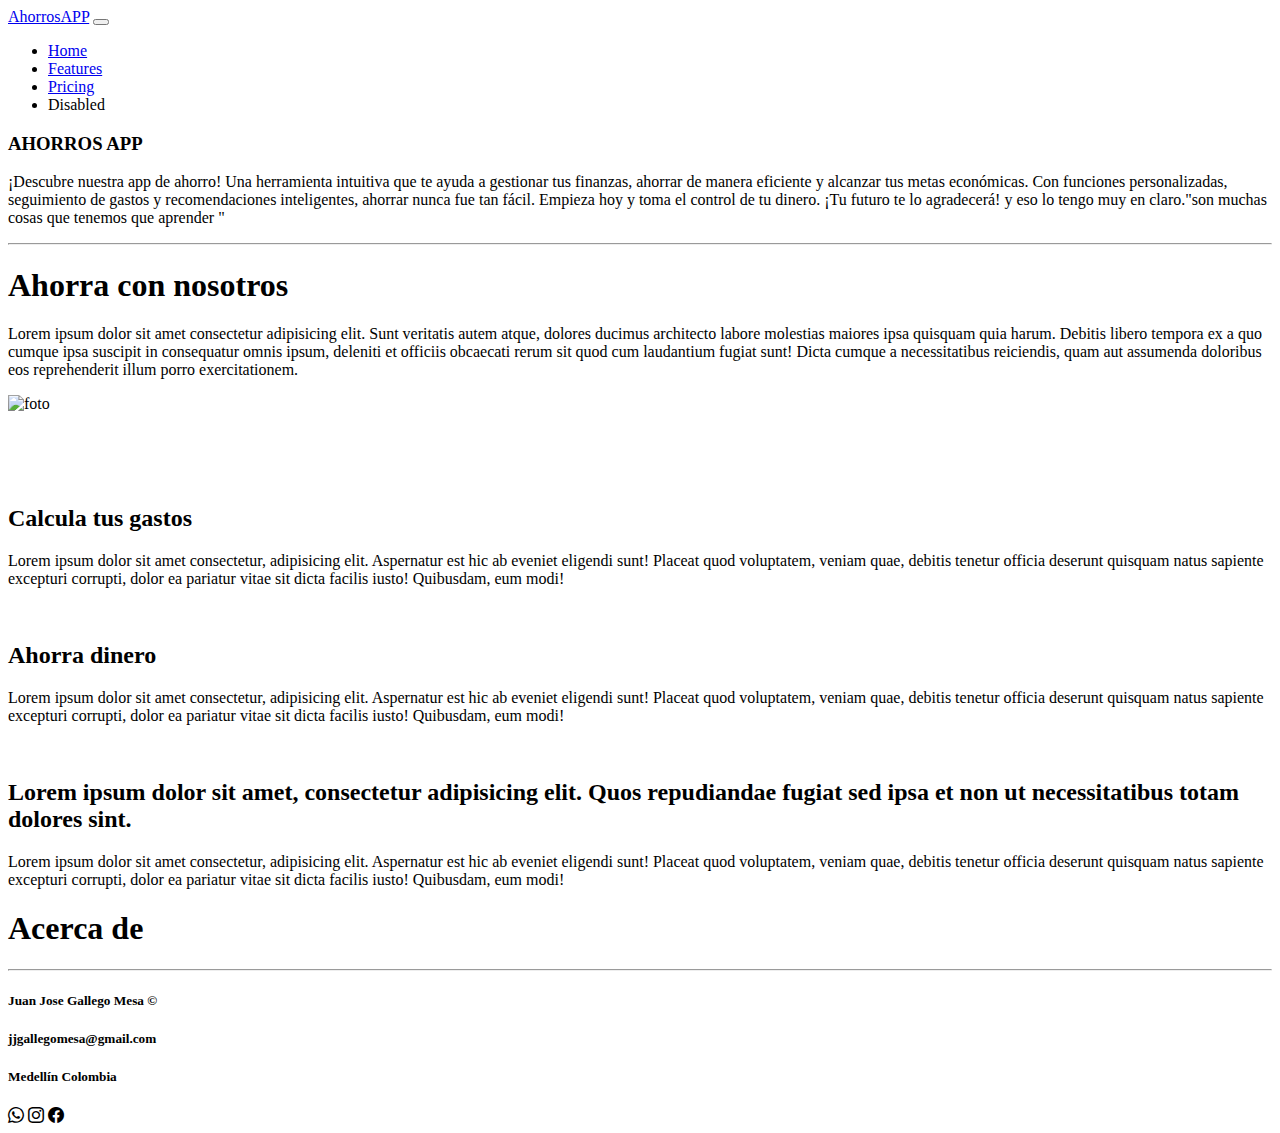
==== index.html @ 1c1db276 "actualizando datos en el index" ====
<!DOCTYPE html>
<html lang="en">
  <head>
    <meta charset="UTF-8" />
    <meta name="viewport" content="width=device-width, initial-scale=1.0" />
    <title>DOCUMENTOS</title>
    <l0ink
      href="https://cdn.jsdelivr.net/npm/bootstrap@5.3.3/dist/css/bootstrap.min.css"
      rel="stylesheet"
      integrity="sha384-QWTKZyjpPEjISv5WaRU9OFeRpok6YctnYmDr5pNlyT2bRjXh0JMhjY6hW+ALEwIH"
      crossorigin="anonymous"
    />
    <link rel="stylesheet" href="./estilos.css" />
    <link
      rel="stylesheet"
      href="https://cdn.jsdelivr.net/npm/bootstrap-icons@1.11.3/font/bootstrap-icons.min.css"
    />
  </head>
  <body>
    <header>
      <nav class="navbar navbar-expand-lg menu navbar-dark">
        <div class="container-fluid">
          <a class="navbar-brand" href="#">AhorrosAPP</a>
          <button
            class="navbar-toggler"
            type="button"
            data-bs-toggle="collapse"
            data-bs-target="#navbarNav"
            aria-controls="navbarNav"
            aria-expanded="false"
            aria-label="Toggle navigation"
          >
            <span class="navbar-toggler-icon"></span>
          </button>
          <div class="collapse navbar-collapse" id="navbarNav">
            <ul class="navbar-nav">
              <li class="nav-item">
                <a class="nav-link active" aria-current="page" href="#">Home</a>
              </li>
              <li class="nav-item">
                <a class="nav-link" href="#">Features</a>
              </li>
              <li class="nav-item">
                <a class="nav-link" href="#">Pricing</a>
              </li>
              <li class="nav-item">
                <a class="nav-link disabled" aria-disabled="true">Disabled</a>
              </li>
            </ul>
          </div>
        </div>
      </nav>
    </header>
    <main>
      <section class="fondo"></section>
      <section class="container mt-5 mb-5">
        <div class="row text-center">
          <div class="col-12">
            <h3>AHORROS APP</h3>
            <p>
              ¡Descubre nuestra app de ahorro! Una herramienta intuitiva que te
              ayuda a gestionar tus finanzas, ahorrar de manera eficiente y
              alcanzar tus metas económicas. Con funciones personalizadas,
              seguimiento de gastos y recomendaciones inteligentes, ahorrar
              nunca fue tan fácil. Empieza hoy y toma el control de tu dinero.
              ¡Tu futuro te lo agradecerá! y eso lo tengo muy en claro."son muchas cosas que tenemos que aprender "
            </p>
          </div>
        </div>
      </section>

      <hr />

      <section class="container">
        <div class="row">
          <div class="col-6">
            <h1>Ahorra con nosotros</h1>
            <p>
              Lorem ipsum dolor sit amet consectetur adipisicing elit. Sunt
              veritatis autem atque, dolores ducimus architecto labore molestias
              maiores ipsa quisquam quia harum. Debitis libero tempora ex a quo
              cumque ipsa suscipit in consequatur omnis ipsum, deleniti et
              officiis obcaecati rerum sit quod cum laudantium fugiat sunt!
              Dicta cumque a necessitatibus reiciendis, quam aut assumenda
              doloribus eos reprehenderit illum porro exercitationem.
            </p>
          </div>
          <div class="col-6">
            <img src="./img/personas.png" alt="foto" class="img-fluid" />
          </div>
        </div>
      </section>

      <br /><br /><br />
      <section class="container">
        <div class="row">
          <div class="col-4">
            <img src="./img/calculadora.png" alt="" class="img-fluid" />
            <h2>Calcula tus gastos</h2>
            <p>
              Lorem ipsum dolor sit amet consectetur, adipisicing elit.
              Aspernatur est hic ab eveniet eligendi sunt! Placeat quod
              voluptatem, veniam quae, debitis tenetur officia deserunt quisquam
              natus sapiente excepturi corrupti, dolor ea pariatur vitae sit
              dicta facilis iusto! Quibusdam, eum modi!
            </p>
          </div>
          <div class="col-4">
            <img src="./img/monedas.webp" alt="" class="img-fluid" />
            <h2>Ahorra dinero</h2>
            <p>
              Lorem ipsum dolor sit amet consectetur, adipisicing elit.
              Aspernatur est hic ab eveniet eligendi sunt! Placeat quod
              voluptatem, veniam quae, debitis tenetur officia deserunt quisquam
              natus sapiente excepturi corrupti, dolor ea pariatur vitae sit
              dicta facilis iusto! Quibusdam, eum modi!
            </p>
          </div>
          <div class="col-4">
            <img src="./img/viajes.webp" alt="" class="img-fluid" />
            <h2>
              Lorem ipsum dolor sit amet, consectetur adipisicing elit. Quos
              repudiandae fugiat sed ipsa et non ut necessitatibus totam dolores
              sint.
            </h2>
            <p>
              Lorem ipsum dolor sit amet consectetur, adipisicing elit.
              Aspernatur est hic ab eveniet eligendi sunt! Placeat quod
              voluptatem, veniam quae, debitis tenetur officia deserunt quisquam
              natus sapiente excepturi corrupti, dolor ea pariatur vitae sit
              dicta facilis iusto! Quibusdam, eum modi!
            </p>
          </div>
        </div>
      </section>
    </main>

    <footer>
      <section class="container-fluid text-white colorfooter p-5">
        <div class="row">
          <div class="col-6 text-end">
            <h1>Acerca de</h1>
            <hr />
            <h5>Juan Jose Gallego Mesa &copy;</h5>
            <h5>jjgallegomesa@gmail.com</h5>
            <h5>Medellín Colombia</h5>
          </div>
          <div class="col-6 align-self-center">
            <i class="bi bi-whatsapp fs-1 me-2 ms-2"></i>
            <i class="bi bi-instagram fs-1 me-2 ms-2"></i>
            <i class="bi bi-facebook fs-1 me-2 ms-2"></i>
          </div>
        </div>
      </section>
    </footer>

    <script
      src="https://cdn.jsdelivr.net/npm/bootstrap@5.3.3/dist/js/bootstrap.bundle.min.js"
      integrity="sha384-YvpcrYf0tY3lHB60NNkmXc5s9fDVZLESaAA55NDzOxhy9GkcIdslK1eN7N6jIeHz"
      crossorigin="anonymous"
    ></script>
  </body>
</html>
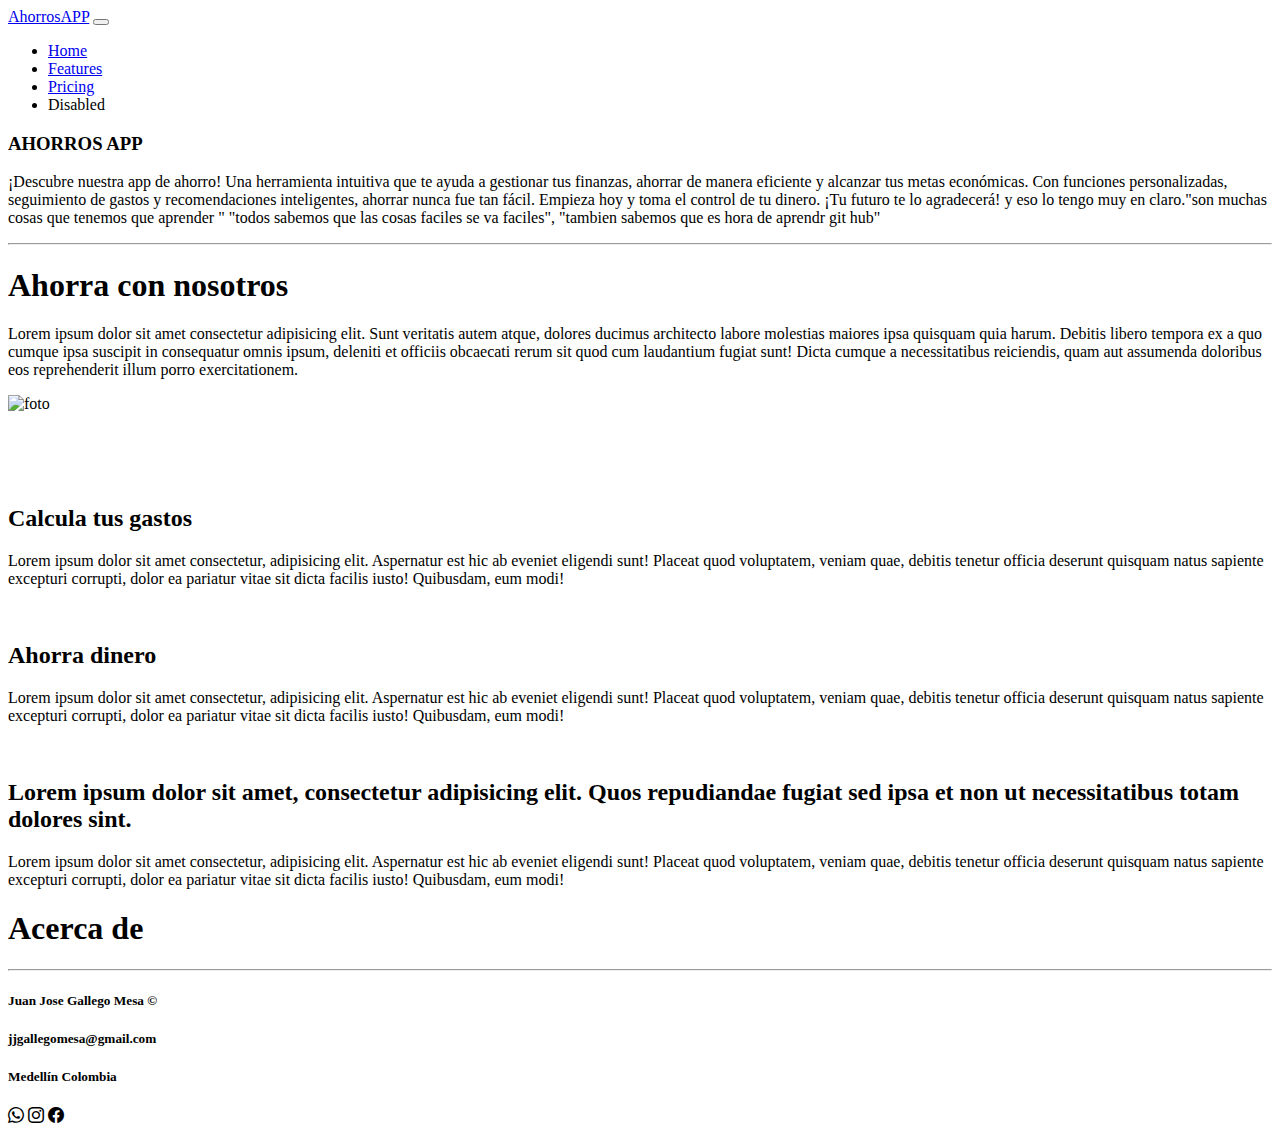
==== commit e3f8897d: "actualizacion de html" ====
--- a/index.html
+++ b/index.html
@@ -20,6 +20,8 @@
     <header>
       <nav class="navbar navbar-expand-lg menu navbar-dark">
         <div class="container-fluid">
+	
+	
           <a class="navbar-brand" href="#">AhorrosAPP</a>
           <button
             class="navbar-toggler"
@@ -64,6 +66,7 @@
               seguimiento de gastos y recomendaciones inteligentes, ahorrar
               nunca fue tan fácil. Empieza hoy y toma el control de tu dinero.
               ¡Tu futuro te lo agradecerá! y eso lo tengo muy en claro."son muchas cosas que tenemos que aprender "
+		"todos sabemos que las cosas faciles se va faciles", "tambien sabemos que es hora de aprendr git hub"
             </p>
           </div>
         </div>
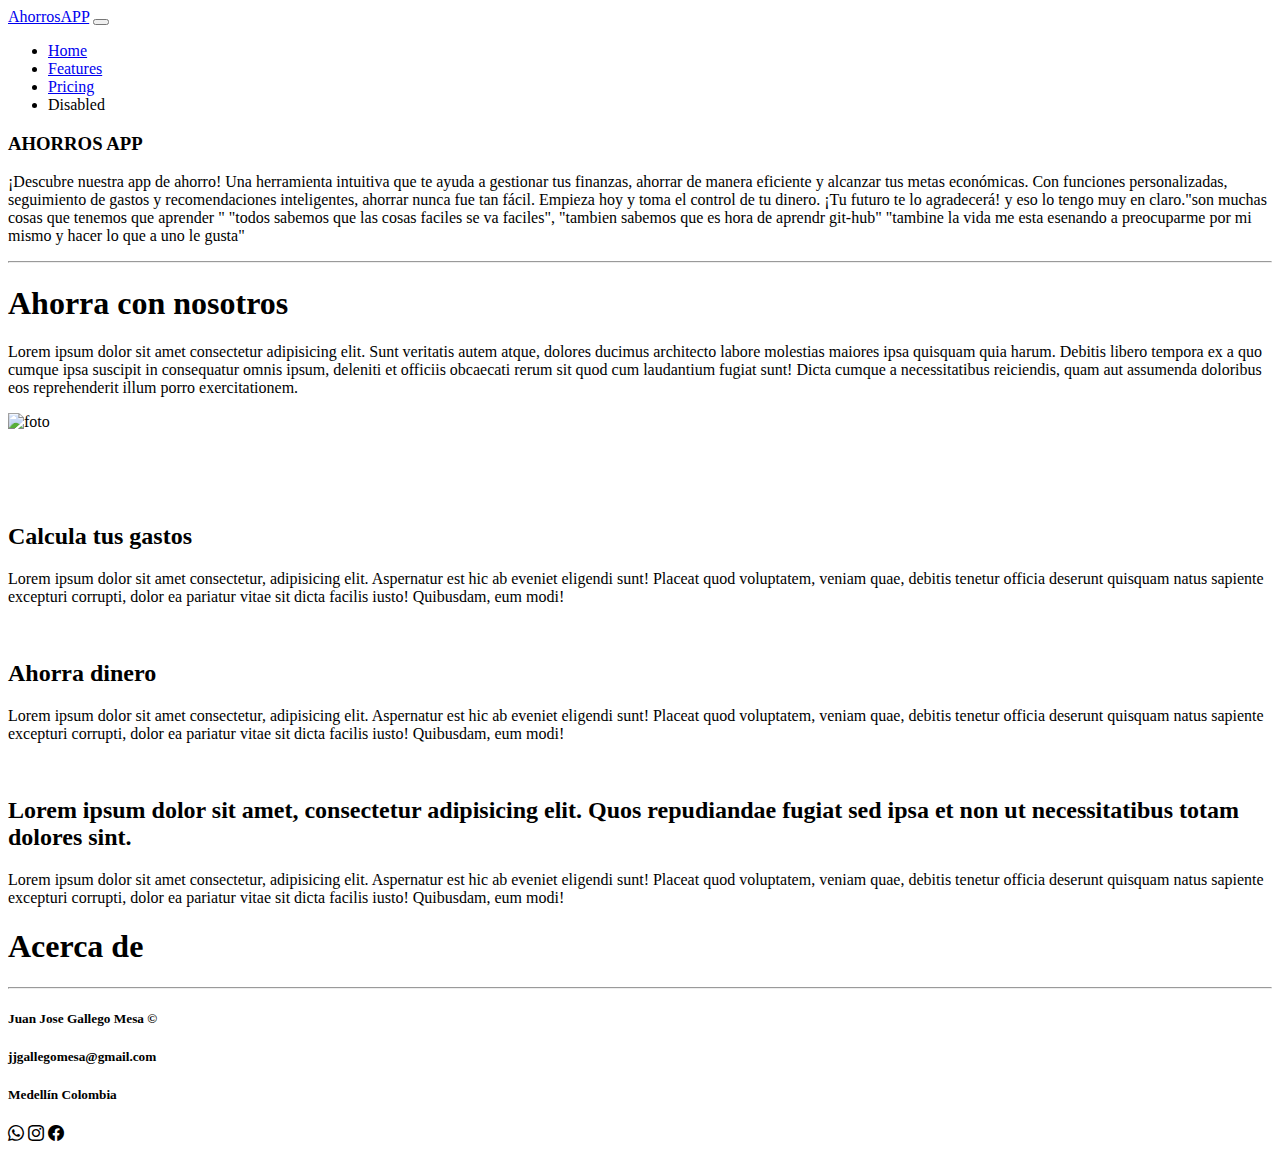
==== commit b9f229d5: "acutalizando ensenanza de la vida" ====
--- a/index.html
+++ b/index.html
@@ -66,7 +66,8 @@
               seguimiento de gastos y recomendaciones inteligentes, ahorrar
               nunca fue tan fácil. Empieza hoy y toma el control de tu dinero.
               ¡Tu futuro te lo agradecerá! y eso lo tengo muy en claro."son muchas cosas que tenemos que aprender "
-		"todos sabemos que las cosas faciles se va faciles", "tambien sabemos que es hora de aprendr git hub"
+		"todos sabemos que las cosas faciles se va faciles", "tambien sabemos que es hora de aprendr git-hub"
+		"tambine la vida me esta esenando a preocuparme por mi mismo y hacer lo que a uno le gusta"
             </p>
           </div>
         </div>
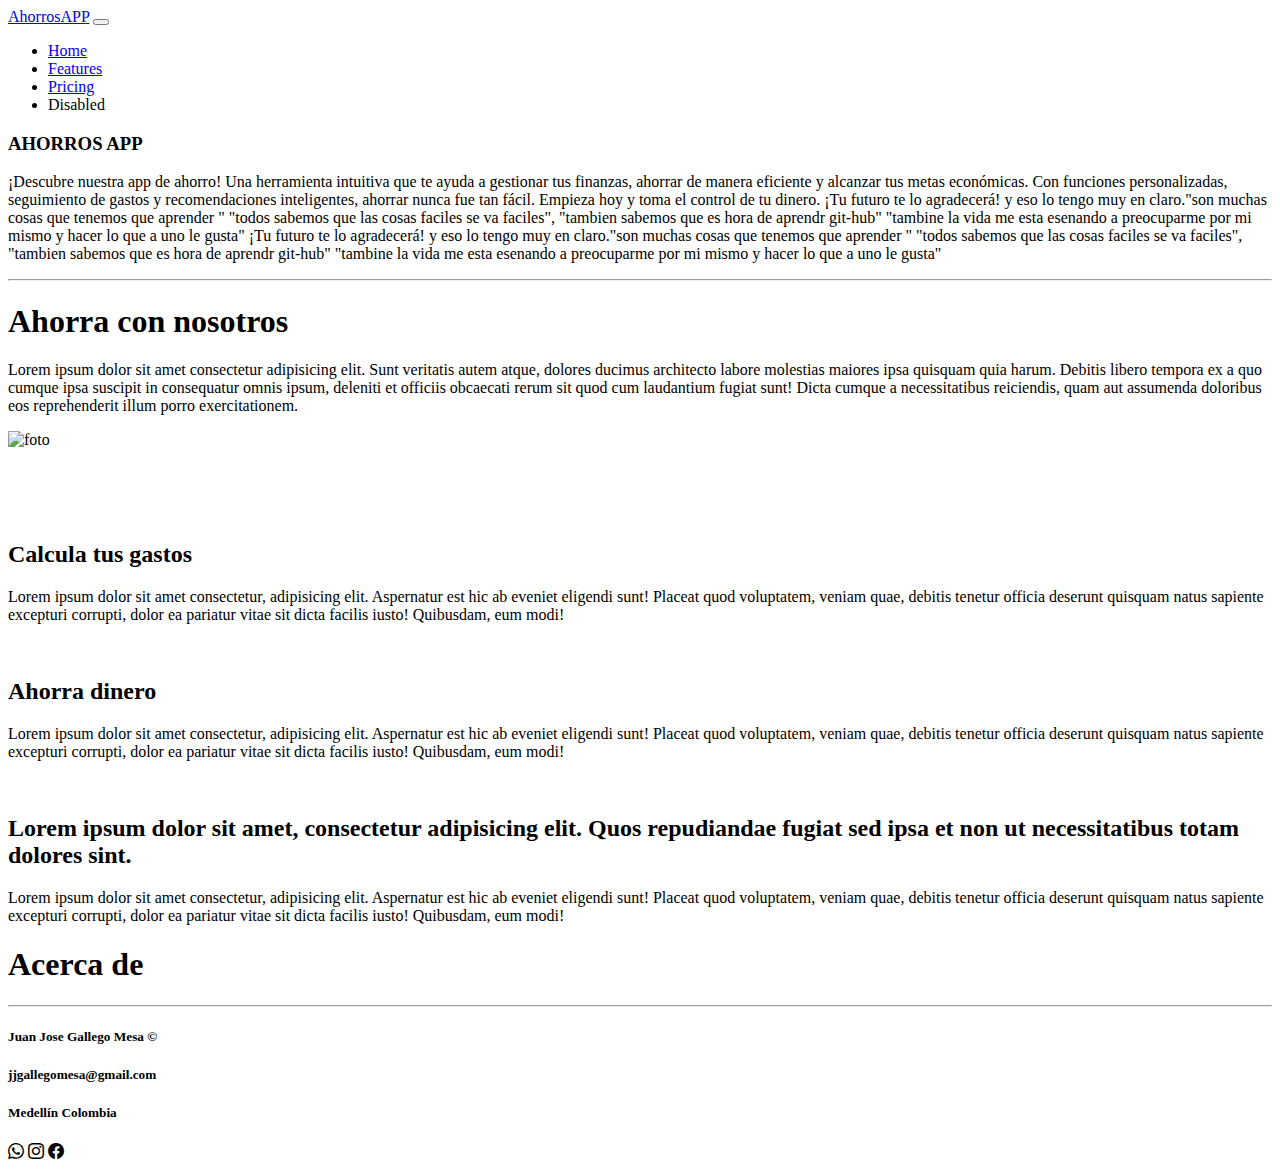
==== commit 362d35c6: "acepte los dos comentarios porque comente en los dos local y remote" ====
--- a/index.html
+++ b/index.html
@@ -20,8 +20,6 @@
     <header>
       <nav class="navbar navbar-expand-lg menu navbar-dark">
         <div class="container-fluid">
-	
-	
           <a class="navbar-brand" href="#">AhorrosAPP</a>
           <button
             class="navbar-toggler"
@@ -65,9 +63,16 @@
               alcanzar tus metas económicas. Con funciones personalizadas,
               seguimiento de gastos y recomendaciones inteligentes, ahorrar
               nunca fue tan fácil. Empieza hoy y toma el control de tu dinero.
-              ¡Tu futuro te lo agradecerá! y eso lo tengo muy en claro."son muchas cosas que tenemos que aprender "
-		"todos sabemos que las cosas faciles se va faciles", "tambien sabemos que es hora de aprendr git-hub"
-		"tambine la vida me esta esenando a preocuparme por mi mismo y hacer lo que a uno le gusta"
+              ¡Tu futuro te lo agradecerá! y eso lo tengo muy en claro."son
+              muchas cosas que tenemos que aprender " "todos sabemos que las
+              cosas faciles se va faciles", "tambien sabemos que es hora de
+              aprendr git-hub" "tambine la vida me esta esenando a preocuparme
+              por mi mismo y hacer lo que a uno le gusta" ¡Tu futuro te lo
+              agradecerá! y eso lo tengo muy en claro."son muchas cosas que
+              tenemos que aprender " "todos sabemos que las cosas faciles se va
+              faciles", "tambien sabemos que es hora de aprendr git-hub"
+              "tambine la vida me esta esenando a preocuparme por mi mismo y
+              hacer lo que a uno le gusta"
             </p>
           </div>
         </div>
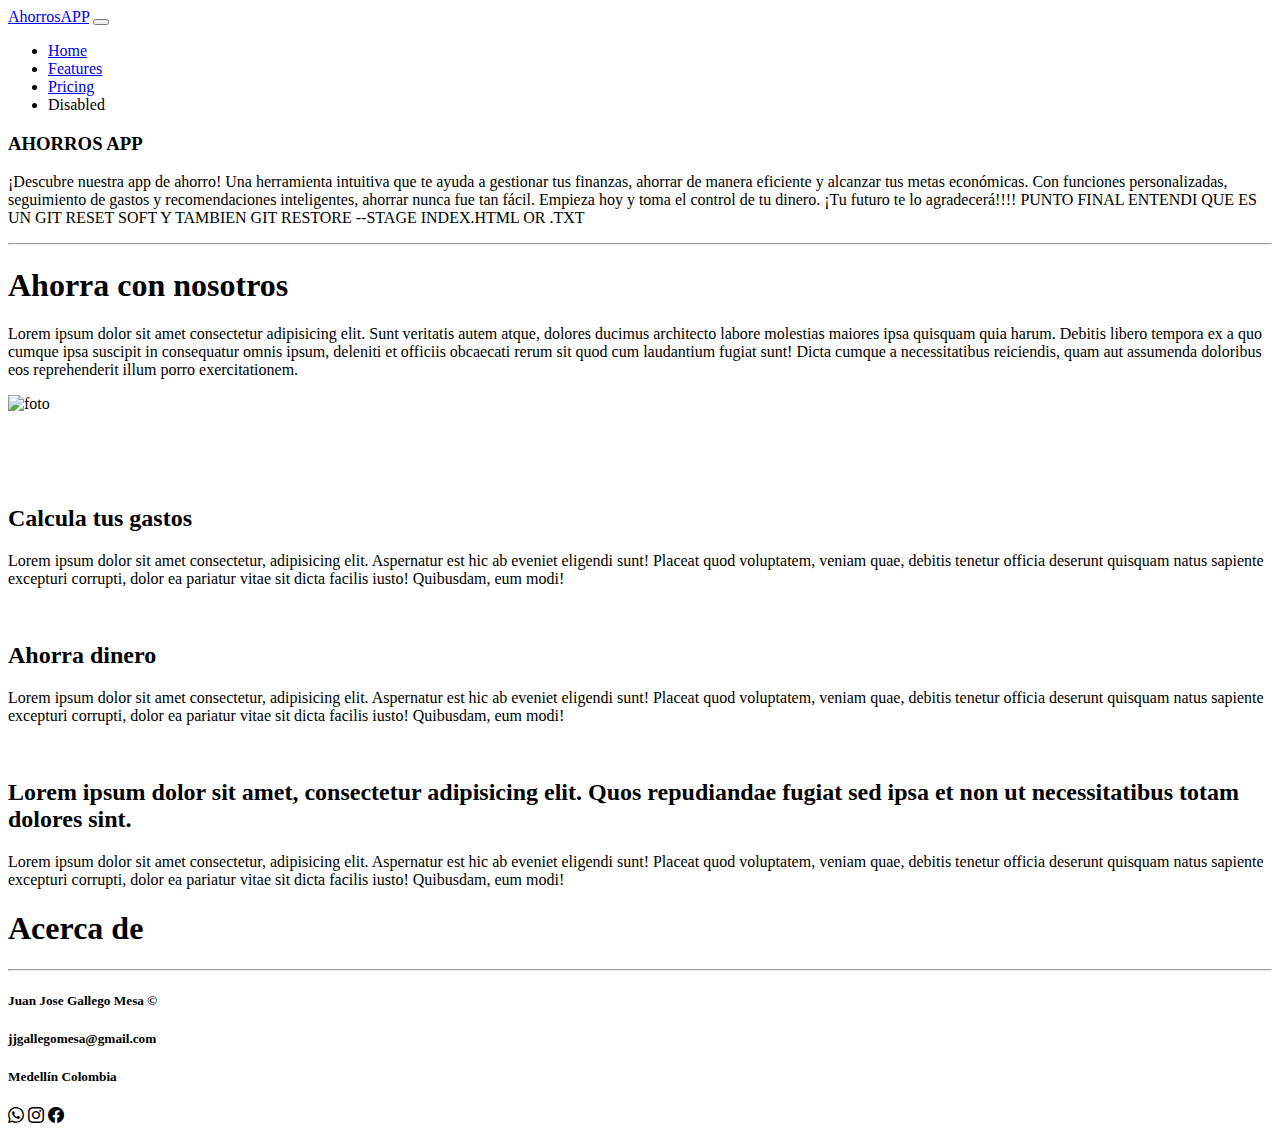
==== commit cc091c9a: "entendiendo git reset and git restore --stage whatever" ====
--- a/index.html
+++ b/index.html
@@ -63,16 +63,8 @@
               alcanzar tus metas económicas. Con funciones personalizadas,
               seguimiento de gastos y recomendaciones inteligentes, ahorrar
               nunca fue tan fácil. Empieza hoy y toma el control de tu dinero.
-              ¡Tu futuro te lo agradecerá! y eso lo tengo muy en claro."son
-              muchas cosas que tenemos que aprender " "todos sabemos que las
-              cosas faciles se va faciles", "tambien sabemos que es hora de
-              aprendr git-hub" "tambine la vida me esta esenando a preocuparme
-              por mi mismo y hacer lo que a uno le gusta" ¡Tu futuro te lo
-              agradecerá! y eso lo tengo muy en claro."son muchas cosas que
-              tenemos que aprender " "todos sabemos que las cosas faciles se va
-              faciles", "tambien sabemos que es hora de aprendr git-hub"
-              "tambine la vida me esta esenando a preocuparme por mi mismo y
-              hacer lo que a uno le gusta"
+              ¡Tu futuro te lo agradecerá!!!! PUNTO FINAL ENTENDI QUE ES UN GIT RESET SOFT Y TAMBIEN GIT 
+	      RESTORE --STAGE INDEX.HTML OR .TXT
             </p>
           </div>
         </div>
